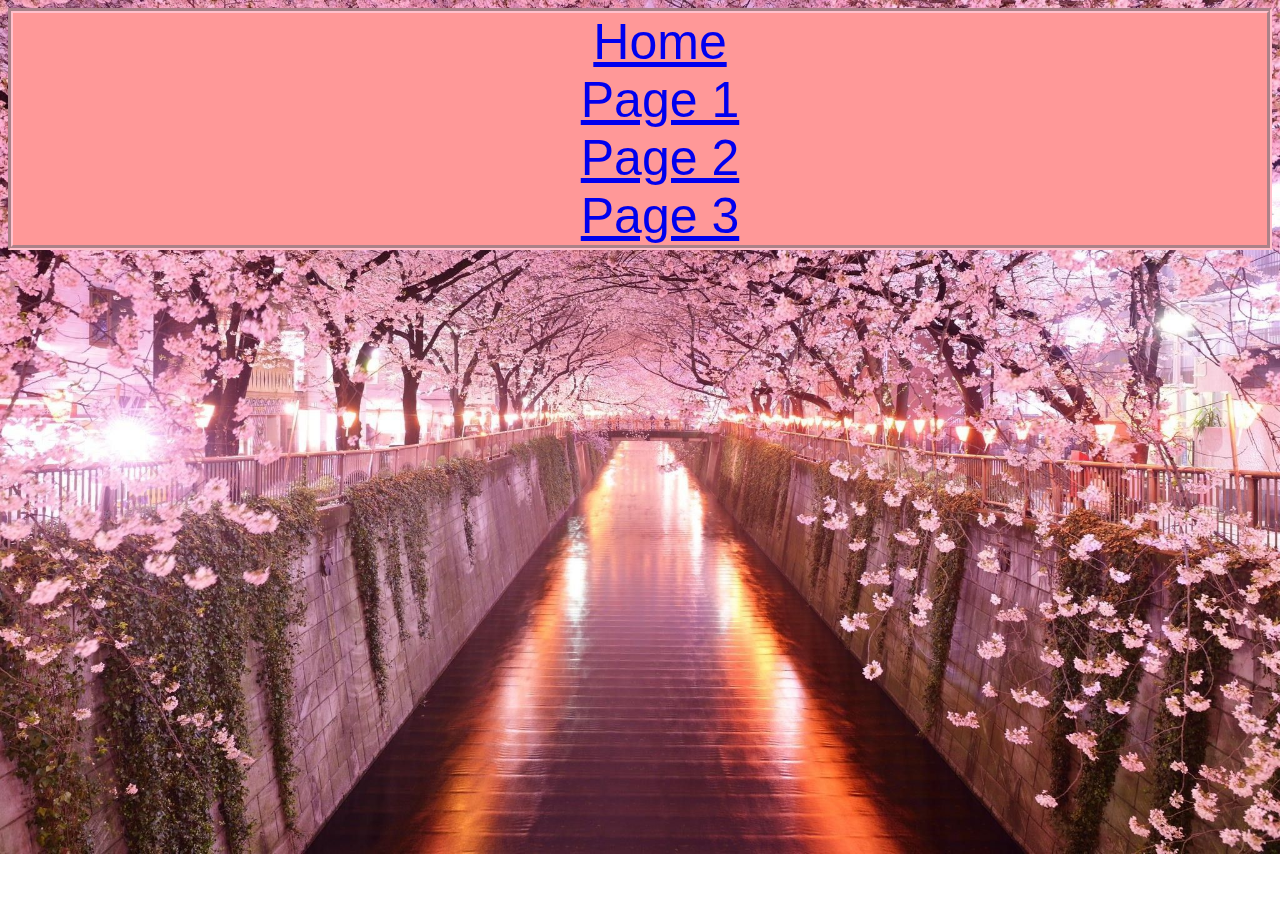
==== fact2.html @ d1798f6e "First step" ====
<!DOCTYPE html>
    <head>
        <link rel="stylesheet" href="styles.css">
    </head>

    <body>
        <ul>
            <li><a href="home.html">
                    Home
                </a>
            </li>
    
            <li><a href="fact1.html">
                    Page 1
                </a>
            </li>
    
            <li><a href="fact2.html">
                    Page 2
                </a>
            </li>
    
            <li><a href="fact3.html">
                    Page 3
                </a>
            </li>
    
        </ul>
    </body>
</html>
---- styles.css ----
img {
    margin: auto;
    width: 900px;
    border: pink;
    border-style: groove;
    border-width: 50px;
    display: block;
    font-family: Verdana, Geneva, Tahoma, sans-serif;

}

.beac{
    width: 900px;
}

.countryTitle {
    font-size: 100px;
    text-align: center;
    margin: auto;
    border-width: 50px;
    border-style: groove;
    border-color: pink;
    background-color: rgb(238, 130, 214);
    color: rgb(0, 0, 0);
    display: block;
    font-family: Verdana, Geneva, Tahoma, sans-serif;
    
}

.countryBio {
    font-size: 60px;
    margin: auto;
    border-radius: 5px;
    border-width: 10px;
    border-style: ridge;
    text-align: center;
    color:black;
    background-color: plum;
    border-color: pink;
    font-family: Verdana, Geneva, Tahoma, sans-serif;
}
body{
    background-image: url(/images/17274610.jpg);
    background-repeat: no-repeat;
    background-size: cover;
    font-family: Verdana, Geneva, Tahoma, sans-serif;
}

ul{
    text-align: center;
    font-size: 50px;
    border-width: 5px;
    border-style: groove;
    list-style: none;
    background-color: rgb(255, 152, 152);
    color: black;
    border-color: pink;
    margin: auto;
    display: block;
    font-family: Verdana, Geneva, Tahoma, sans-serif;
}
ul>li>a:hover{
    background-color: rgb(255, 170, 0);
    
}

.okinawafactbody{
    background-image: url(/images/gettyimages-130963804.jpg);
    background-repeat: no-repeat;
    background-size: cover;
    font-family: Verdana, Geneva, Tahoma, sans-serif;
}

.okinawatitle{
    font-size: 100px;
    text-align: center;
    margin: auto;
    border-width: 50px;
    border-style: groove;
    border-color: rgb(255, 145, 0);
    background-color: rgb(0, 247, 255);
    color: rgb(0, 0, 0);
    display: block;
    font-family: Verdana, Geneva, Tahoma, sans-serif;
    
}

h2{
    font-size: 40px;
    text-align: center;
    margin: auto;
    border-width: 50px;
    border-style: groove;
    border-color: rgb(255, 136, 0);
    background-color: rgb(0, 255, 255);
    color: rgb(0, 0, 0);
    display: block;
    font-family: Verdana, Geneva, Tahoma, sans-serif;
}

.picfac{
    font-size: 40px;
    text-align: center;
    margin: auto;
    border-width: 50px;
    border-style: groove;
    border-color: rgb(255, 136, 0);
    background-color: rgb(0, 255, 255);
    color: rgb(0, 0, 0);
    display: block;
    font-family: Verdana, Geneva, Tahoma, sans-serif;
}

.okiman{
    text-align: center;
    font-size: 50px;
    border-width: 5px;
    border-style: groove;
    list-style: none;
    background-color: rgb(255, 115, 0);
    color: black;
    border-color: rgb(0, 255, 255);
    margin: auto;
    display: block;
    font-family: Verdana, Geneva, Tahoma, sans-serif;
}
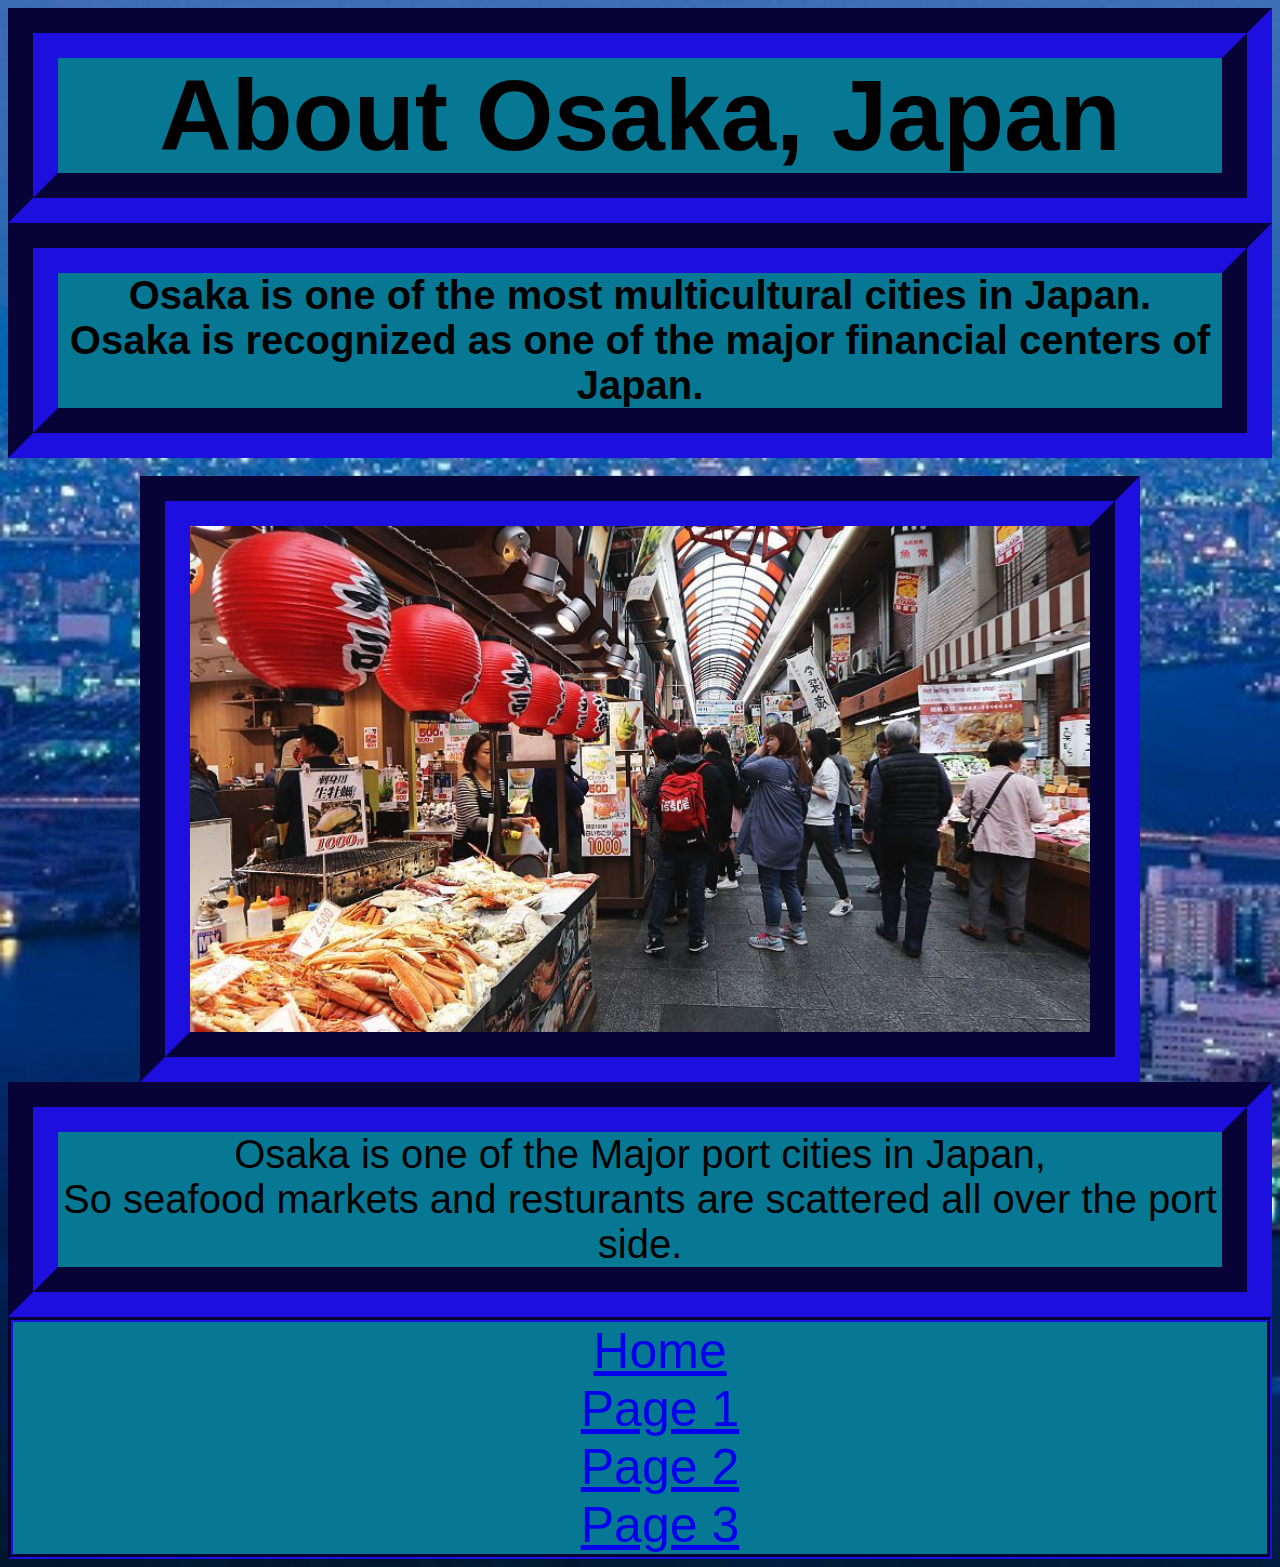
==== commit 720f2da8: "finished project" ====
--- a/fact2.html
+++ b/fact2.html
@@ -3,8 +3,23 @@
         <link rel="stylesheet" href="styles.css">
     </head>
 
-    <body>
-        <ul>
+    <body class="osakafactbody">
+
+        <h1 class="osakatitle">
+            About Osaka, Japan
+        </h1>
+    
+            <h2 class = "osakatitlefact">
+                Osaka is one of the most multicultural cities in Japan. <br>
+                Osaka is recognized as one of the major financial centers of Japan.
+            </h2> <br>
+                <img src="images/4031_11.jpg" alt="picture of osaka sea food market" class="osakapic">
+                <p class="picfaco">
+                    Osaka is one of the Major port cities in Japan, <br>
+                    So seafood markets and resturants are scattered all over the port side.
+                </p>
+
+        <ul class="osakanav">
             <li><a href="home.html">
                     Home
                 </a>
--- a/styles.css
+++ b/styles.css
@@ -124,3 +124,126 @@
     display: block;
     font-family: Verdana, Geneva, Tahoma, sans-serif;
 }
+.osakatitle{
+    font-size: 100px;
+    text-align: center;
+    margin: auto;
+    border-width: 50px;
+    border-style: groove;
+    border-color: rgb(18, 10, 138);
+    background-color: rgb(7, 120, 148);
+    color: rgb(0, 0, 0);
+    display: block;
+    font-family: Verdana, Geneva, Tahoma, sans-serif;
+    
+}
+.osakatitlefact{
+    font-size: 40px;
+    text-align: center;
+    margin: auto;
+    border-width: 50px;
+    border-style: groove;
+    border-color: rgb(18, 10, 138);
+    background-color: rgb(7, 120, 148);
+    color: rgb(0, 0, 0);
+    display: block;
+    font-family: Verdana, Geneva, Tahoma, sans-serif;
+}
+.picfaco{
+    font-size: 40px;
+    text-align: center;
+    margin: auto;
+    border-width: 50px;
+    border-style: groove;
+    border-color: rgb(18, 10, 138);
+    background-color: rgb(7, 120, 148);
+    color: rgb(0, 0, 0);
+    display: block;
+    font-family: Verdana, Geneva, Tahoma, sans-serif;
+}
+.osakafactbody{
+    background-image: url(/images/osaka\ at\ night.jpg);
+    background-repeat: no-repeat;
+    background-size: cover;
+    font-family: Verdana, Geneva, Tahoma, sans-serif;
+}
+
+.osakapic{
+    border-color: rgb(18, 10, 138);
+    background-color: rgb(7, 120, 148);
+}
+.osakanav{
+    text-align: center;
+    font-size: 50px;
+    border-width: 5px;
+    border-style: groove;
+    list-style: none;
+    background-color: rgb(7, 120, 148);
+    color: black;
+    border-color: rgb(18, 10, 138);
+    margin: auto;
+    display: block;
+    font-family: Verdana, Geneva, Tahoma, sans-serif;
+}
+.hokktitle{
+    font-size: 100px;
+    text-align: center;
+    margin: auto;
+    border-width: 50px;
+    border-style: groove;
+    border-color: rgb(18, 10, 138);
+    background-color: rgb(7, 120, 148);
+    color: rgb(0, 0, 0);
+    display: block;
+    font-family: Verdana, Geneva, Tahoma, sans-serif;
+    
+}
+.hokktitlefact{
+    font-size: 40px;
+    text-align: center;
+    margin: auto;
+    border-width: 50px;
+    border-style: groove;
+    border-color: rgb(18, 10, 138);
+    background-color: rgb(7, 120, 148);
+    color: rgb(0, 0, 0);
+    display: block;
+    font-family: Verdana, Geneva, Tahoma, sans-serif;
+}
+.pichokk{
+    font-size: 40px;
+    text-align: center;
+    margin: auto;
+    border-width: 50px;
+    border-style: groove;
+    border-color: rgb(18, 10, 138);
+    background-color: rgb(7, 120, 148);
+    color: rgb(0, 0, 0);
+    display: block;
+    font-family: Verdana, Geneva, Tahoma, sans-serif;
+}
+.hokkfactbody{
+    background-image: url(/images/hokkaido.jpg);
+    background-repeat: no-repeat;
+    background-size: cover;
+    font-family: Verdana, Geneva, Tahoma, sans-serif;
+}
+
+
+.hokkpic{
+    border-color: rgb(18, 10, 138);
+    background-color: rgb(7, 120, 148);
+}
+.hokkanav{
+    text-align: center;
+    font-size: 50px;
+    border-width: 5px;
+    border-style: groove;
+    list-style: none;
+    background-color: rgb(7, 120, 148);
+    color: black;
+    border-color: rgb(18, 10, 138);
+    margin: auto;
+    display: block;
+    font-family: Verdana, Geneva, Tahoma, sans-serif;
+}